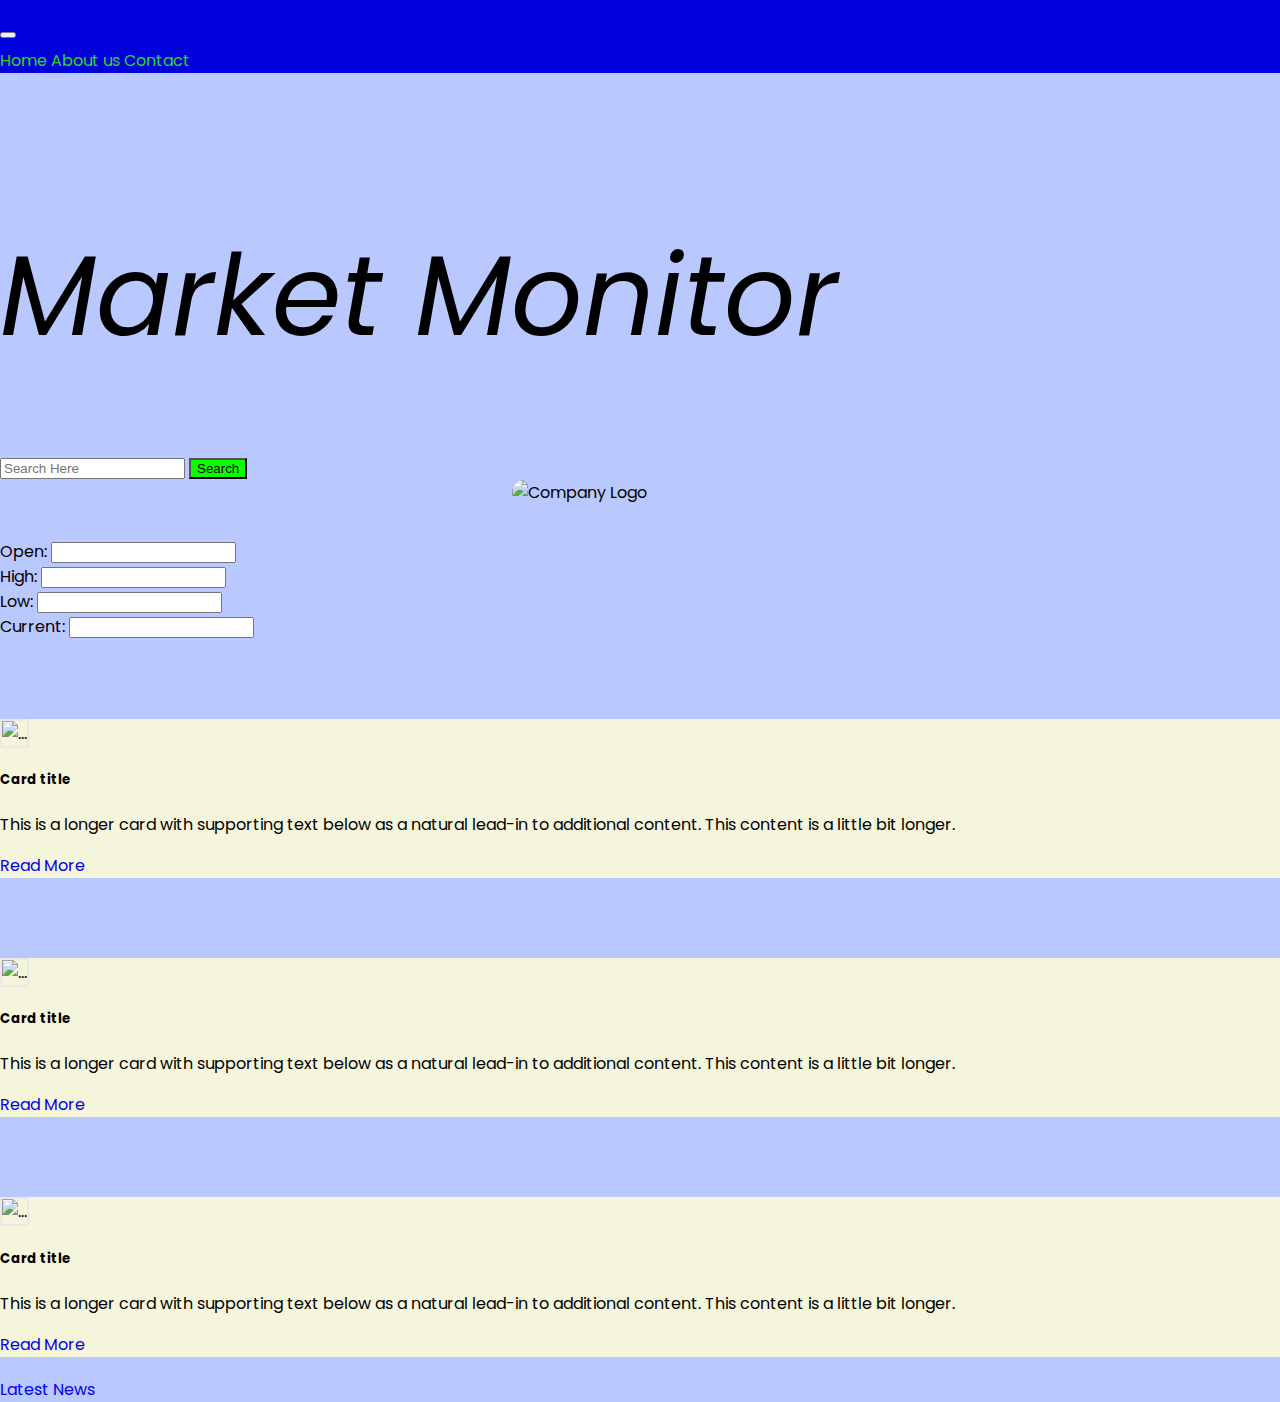
==== index.html @ 7c1d7abe "moved news Widget so it appears after the graphs and data if appearing when searched. Fixed the Nav " ====
<!DOCTYPE html>
<html lang="en">
	<head>
		<meta charset="UTF-8" />
		<meta http-equiv="X-UA-Compatible" content="IE=edge" />
		<meta name="viewport" content="width=device-width, initial-scale=1.0" />
		<script
			src="https://kit.fontawesome.com/655be4e43f.js"
			crossorigin="anonymous"
		></script>
		<link
			href="https://cdn.jsdelivr.net/npm/bootstrap@5.3.0-alpha3/dist/css/bootstrap.min.css"
			rel="stylesheet"
			integrity="sha384-KK94CHFLLe+nY2dmCWGMq91rCGa5gtU4mk92HdvYe+M/SXH301p5ILy+dN9+nJOZ"
			crossorigin="anonymous"
		/>
		<link rel="preconnect" href="https://fonts.googleapis.com" />
		<link rel="preconnect" href="https://fonts.gstatic.com" crossorigin />
		<link
			href="https://fonts.googleapis.com/css2?family=Poppins:ital,wght@0,100;0,200;0,300;0,500;1,300;1,400;1,500&family=Roboto:ital,wght@0,100;0,300;0,400;0,500;1,100;1,300;1,400;1,500&display=swap"
			rel="stylesheet"
		/>
		<link rel="stylesheet" href="./assets/style.css" />
		<title>Market Monitor</title>
	</head>

	<body>
		<!-- Nav Bar -->
		<nav class="navbar navbar-expand-lg fixed-top">
			<div class="container-fluid">

			  <a class="navbar-brand" href="#"><i class="fa-brands fa-space-awesome"></i></a>
			  <button class="navbar-toggler" type="button" data-bs-toggle="collapse" data-bs-target="#navbarNavAltMarkup"
				aria-controls="navbarNavAltMarkup" aria-expanded="false" aria-label="Toggle navigation">
				<span class="navbar-toggler-icon"></span>
			  </button>
			  <div class="collapse navbar-collapse" id="navbarNavAltMarkup">
				<div class="navbar-nav">
				  <a class="nav-link" aria-current="page" href="#">Home</a>
				  <a class="nav-link" href="about.html" class="about">About us</a>
				  <a class="nav-link" href="#">Contact</a>
				</div>
			</div>
		</nav>
		<div class="container text-center">
			<!-- Main Header -->
			<header class="m-5">
				<h1>Market Monitor</h1>
			</header>
			<!-- Search Bar -->
			<div id="main_search " class="main-searchbar m-5">
				<input
					type="text"
					id="search_input"
					class="rounded-pill p-3 border"
					placeholder="Search Here"
				/>
				<button id="search_button" class="rounded-pill p-3 border srchBtn">
					Search
				</button>
			</div>
			<div class="container">
				<div class="row align-items-center">
					<!-- Current graph -->
					<div id="graph" class="col" style="width: 100%; height: 100%"></div>
					<!-- Open, High, Low, Current data of searched symbol -->
					<div id="array0Data" class="current-graph col d-none text-start">
						<img id="logoImage" src="" alt="Company Logo" />
						<h3 class="text-center" id="currentDate"></h3>
						<div class="row">
							<label>Open:</label>
							<input class="col" type="text" id="openData" readonly />
						</div>
						<div class="row">
							<label>High:</label>
							<input class="col" type="text" id="highData" readonly />
						</div>
						<div class="row">
							<label>Low:</label>
							<input class="col" type="text" id="lowData" readonly />
						</div>
						<div class="row">
							<label>Current:</label>
							<input class="col" type="text" id="closeData" readonly />
						</div>
					</div>
				</div>
			</div>
			<!-- Container of recent news related to the searched symbol -->
			<div id="search_news" class="row row-cols-1 row-cols-md-3 g-4 d-none">
				<div class="col">
					<div class="card">
						<img
							src="https://placehold.co/200x200"
							class="card-img-top1 img-fluid"
							alt="..."
							style="max-width: 100%; max-height: 100%; border: 2px solid rgb(236, 232, 232)"
						/>
						<div class="card-body1">
							<a href=""></a>
							<h5 class="card-title1">Card title</h5>
							<p class="card-text1">
								This is a longer card with supporting text below as a natural
								lead-in to additional content. This content is a little bit
								longer.
							</p>
							<a href="url" class="card-url1">Read More</a>
						</div>
					</div>
				</div>
				<div class="col">
					<div class="card">
						<img
							src="https://placehold.co/200x200"
							class="card-img-top2"
							alt="..."
							style="max-width: 100%; max-height: 100%; border: 2px solid rgb(236, 232, 232)"
						/>
						<div class="card-body2">
							<h5 class="card-title2">Card title</h5>
							<p class="card-text2">
								This is a longer card with supporting text below as a natural
								lead-in to additional content. This content is a little bit
								longer.
							</p>
							<a href="url" class="card-url2">Read More</a>
						</div>
					</div>
				</div>
				<div class="col">
					<div class="card">
						<img
							src="https://placehold.co/200x200"
							class="card-img-top3"
							alt="..."
							style="max-width: 100%; max-height: 100%; border: 2px solid rgb(236, 232, 232)"
						/>
						<div class="card-body3">
							<h5 class="card-title3">Card title</h5>
							<p class="card-text3">
								This is a longer card with supporting text below as a natural
								lead-in to additional content. This content is a little bit
								longer.
							</p>
							<a href="url" class="card-url3">Read More</a>
						</div>
					</div>
				</div>
			</div>
		</div>
		<!-- Most recent news related to the crypto market -->
		<div id="main_recent-news" class="main-recent-news m-3">
			<a
				href="https://cryptopanic.com/"
				target="_blank"
				data-news_feed="recent"
				data-bg_color="#FFFFFF"
				data-text_color="#333333"
				data-link_color="#0091C2"
				data-header_bg_color="#30343B"
				data-header_text_color="#FFFFFF"
				class="CryptoPanicWidget"
				>Latest News</a
			>
		</div>
		<script
			src="https://cdn.jsdelivr.net/npm/bootstrap@5.3.0-alpha3/dist/js/bootstrap.bundle.min.js"
			integrity="sha384-ENjdO4Dr2bkBIFxQpeoTz1HIcje39Wm4jDKdf19U8gI4ddQ3GYNS7NTKfAdVQSZe"
			crossorigin="anonymous"
		></script>
		<script src="https://static.cryptopanic.com/static/js/widgets.min.js"></script>
		<script src="https://cdn.plot.ly/plotly-latest.min.js"></script>
		<script src="./assets/script.js"></script>
		<script src="./assets/test.js"></script>
	</body>
</html>
---- assets/style.css ----
html,
body {
	height: 80vh;
	margin: 0;
	font-family: 'Poppins', 'Roboto', sans-serif;
	background-color: rgb(185, 201, 255);
  
}

.hidden {
	display: none;
}

nav {
	background-color: rgb(0, 0, 221) !important;
}
.nav-link, .navbar-brand {
  color: hsl(118, 70%, 50%) !important;
  position: relative;
}
.navbar-toggler-icon {
  background-color: hsl(118, 70%, 50%) !important;
}
.nav-link::after{
  content: '';
  width: 0;
  height: 3px;
  background: hsl(118, 100%, 50%);
  position: absolute;
  left: 0;
  bottom: -1px;
  transition: 0.3s;
}
.nav-link:hover::after{
  width: 100%;
  color: hsl(118, 100%, 50%) !important;
}
.nav-link:hover{
  color: hsl(118, 100%, 50%) !important;
}
.navbar-brand:hover {
  transform: scale(1.05);
  color: hsl(118, 100%, 50%) !important;
  transform: rotate(15deg);
}
h1 {
	padding-top: 4rem;
	font-size: 7rem;
	font-weight: 400;
	font-style: italic;
}
.srchBtn {
	background-color: rgb(9, 255, 0);
}
.fa-space-awesome {
	font-size: 2rem;
}

a {
	text-decoration: none;
}

#logoImage{
  margin-left: 40%;
  margin-bottom: 15px;
  border-radius: 1.5rem;
}

.card{
  margin-top: 80px;
  background-color: beige;
  margin-bottom: 20px;

}

.intro{
  margin-top: 100px;
  text-align: center;
  margin-left: 10px;
  
}

.about_img{
  height: 190px;
  width: 190px;
}

.about-container{
  display: flex;
  justify-content: center;
  align-items: center;

}

.about-container .col{
  font-size: 16px;
}

.intro2{
  font-style: italic;
  font-size: smaller;
}
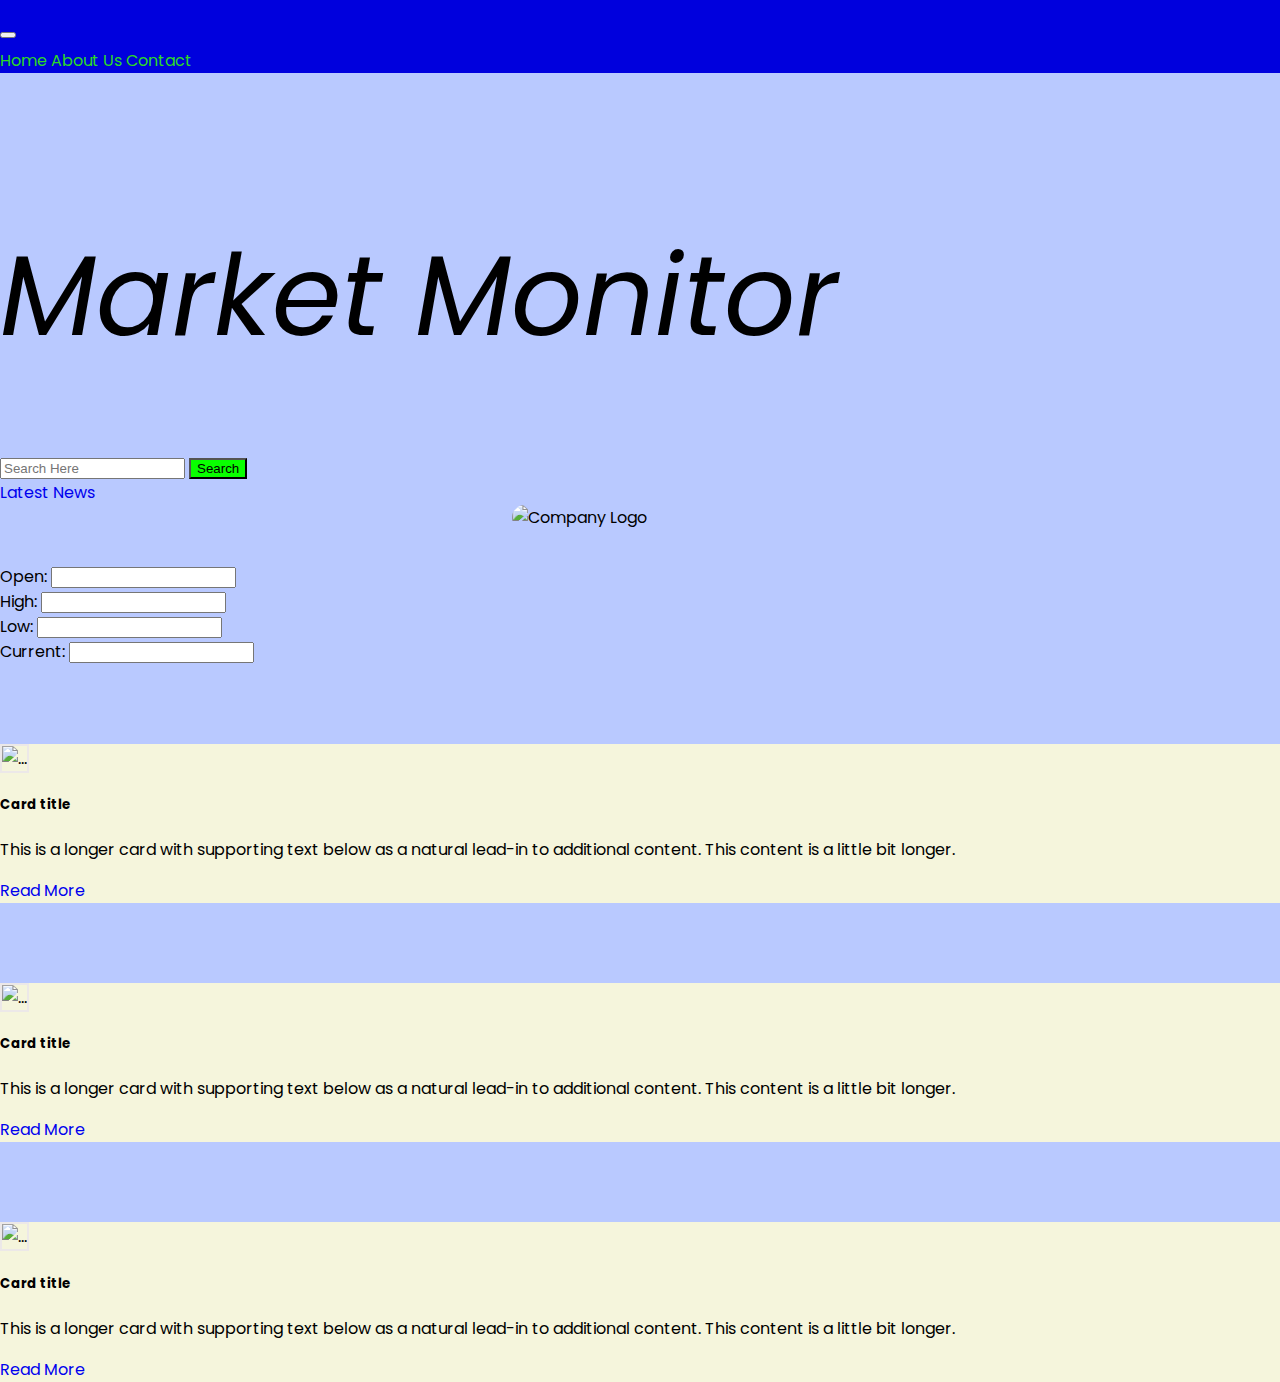
==== commit 3d42d24a: "added footer with socials, fixed some margin and link between about page" ====
--- a/index.html
+++ b/index.html
@@ -37,7 +37,7 @@
 			  <div class="collapse navbar-collapse" id="navbarNavAltMarkup">
 				<div class="navbar-nav">
 				  <a class="nav-link" aria-current="page" href="#">Home</a>
-				  <a class="nav-link" href="about.html" class="about">About us</a>
+				  <a class="nav-link" href="about.html" class="about">About Us</a>
 				  <a class="nav-link" href="#">Contact</a>
 				</div>
 			</div>
@@ -59,6 +59,22 @@
 					Search
 				</button>
 			</div>
+			<!-- Most recent news related to the market -->
+			<div id="main_recent-news" class="main-recent-news m-3">
+				<a
+					href="https://cryptopanic.com/"
+					target="_blank"
+					data-news_feed="recent"
+					data-bg_color="#FFFFFF"
+					data-text_color="#333333"
+					data-link_color="#0091C2"
+					data-header_bg_color="#30343B"
+					data-header_text_color="#FFFFFF"
+					class="CryptoPanicWidget"
+					>Latest News</a
+				>
+			</div>
+
 			<div class="container">
 				<div class="row align-items-center">
 					<!-- Current graph -->
@@ -87,8 +103,8 @@
 				</div>
 			</div>
 			<!-- Container of recent news related to the searched symbol -->
-			<div id="search_news" class="row row-cols-1 row-cols-md-3 g-4 d-none">
-				<div class="col">
+			<div id="search_news" class="row row-cols-1 row-cols-md-3 g-4 mb-4 d-none">
+				<div class="col mb-5">
 					<div class="card">
 						<img
 							src="https://placehold.co/200x200"
@@ -148,21 +164,14 @@
 				</div>
 			</div>
 		</div>
-		<!-- Most recent news related to the crypto market -->
-		<div id="main_recent-news" class="main-recent-news m-3">
-			<a
-				href="https://cryptopanic.com/"
-				target="_blank"
-				data-news_feed="recent"
-				data-bg_color="#FFFFFF"
-				data-text_color="#333333"
-				data-link_color="#0091C2"
-				data-header_bg_color="#30343B"
-				data-header_text_color="#FFFFFF"
-				class="CryptoPanicWidget"
-				>Latest News</a
-			>
-		</div>
+		<footer class="container-fluid fixed-bottom">
+			<div class="d-flex justify-content-center gap-2 px-5 py-2">
+			<a href="https://twitter.com/" target="_blank"><i class="fa-brands fa-twitter icons"></i></a>
+			<a href="https://www.facebook.com/" target="_blank"><i class="fa-brands fa-facebook icons"></i></a>
+			<a href="https://github.com/" target="_blank"><i class="fa-brands fa-github icons"></i></a>
+			<a href="mailto:marketmonitor@example.com" target="_blank"><i class="fa-solid fa-paper-plane icons"></i></a>
+			</div>
+		</footer>
 		<script
 			src="https://cdn.jsdelivr.net/npm/bootstrap@5.3.0-alpha3/dist/js/bootstrap.bundle.min.js"
 			integrity="sha384-ENjdO4Dr2bkBIFxQpeoTz1HIcje39Wm4jDKdf19U8gI4ddQ3GYNS7NTKfAdVQSZe"
--- a/assets/style.css
+++ b/assets/style.css
@@ -11,7 +11,7 @@
 	display: none;
 }
 
-nav {
+nav, footer {
 	background-color: rgb(0, 0, 221) !important;
 }
 .nav-link, .navbar-brand {
@@ -52,8 +52,19 @@
 .srchBtn {
 	background-color: rgb(9, 255, 0);
 }
-.fa-space-awesome {
+i {
 	font-size: 2rem;
+}
+.icons {
+  color: hsl(118, 70%, 50%);
+}
+.icons:hover {
+  color: hsl(118, 100%, 50%);
+  transform: translateY(-5px);
+  transition: 0.5s;
+}
+footer {
+  margin-top: 50px;
 }
 
 a {
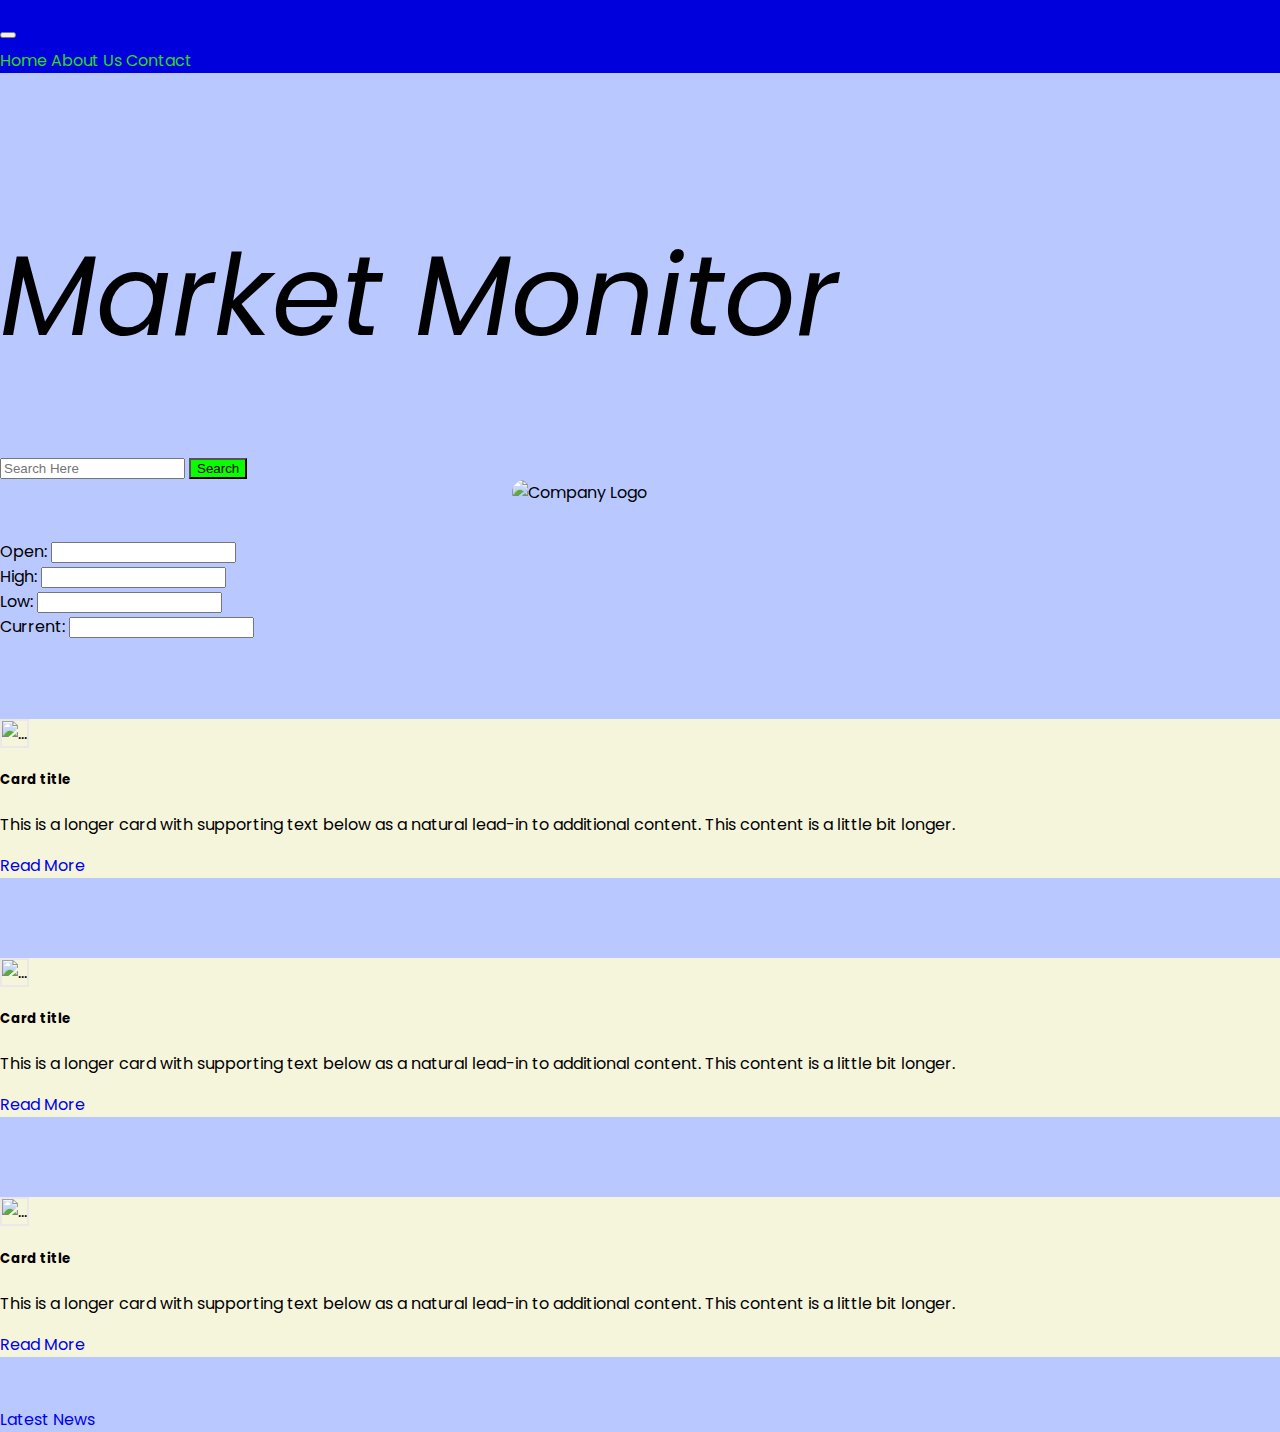
==== commit e41aeb94: "Merge branch 'main' into jordan" ====
--- a/index.html
+++ b/index.html
@@ -59,22 +59,6 @@
 					Search
 				</button>
 			</div>
-			<!-- Most recent news related to the market -->
-			<div id="main_recent-news" class="main-recent-news m-3">
-				<a
-					href="https://cryptopanic.com/"
-					target="_blank"
-					data-news_feed="recent"
-					data-bg_color="#FFFFFF"
-					data-text_color="#333333"
-					data-link_color="#0091C2"
-					data-header_bg_color="#30343B"
-					data-header_text_color="#FFFFFF"
-					class="CryptoPanicWidget"
-					>Latest News</a
-				>
-			</div>
-
 			<div class="container">
 				<div class="row align-items-center">
 					<!-- Current graph -->
@@ -164,6 +148,7 @@
 				</div>
 			</div>
 		</div>
+
 		<footer class="container-fluid fixed-bottom">
 			<div class="d-flex justify-content-center gap-2 px-5 py-2">
 			<a href="https://twitter.com/" target="_blank"><i class="fa-brands fa-twitter icons"></i></a>
@@ -172,6 +157,23 @@
 			<a href="mailto:marketmonitor@example.com" target="_blank"><i class="fa-solid fa-paper-plane icons"></i></a>
 			</div>
 		</footer>
+
+		<!-- Most recent news related to the crypto market -->
+		<div id="main_recent-news" class="main-recent-news m-3">
+			<a
+				href="https://cryptopanic.com/"
+				target="_blank"
+				data-news_feed="recent"
+				data-bg_color="#FFFFFF"
+				data-text_color="#333333"
+				data-link_color="#0091C2"
+				data-header_bg_color="#30343B"
+				data-header_text_color="#FFFFFF"
+				class="CryptoPanicWidget"
+				>Latest News</a
+			>
+		</div>
+
 		<script
 			src="https://cdn.jsdelivr.net/npm/bootstrap@5.3.0-alpha3/dist/js/bootstrap.bundle.min.js"
 			integrity="sha384-ENjdO4Dr2bkBIFxQpeoTz1HIcje39Wm4jDKdf19U8gI4ddQ3GYNS7NTKfAdVQSZe"
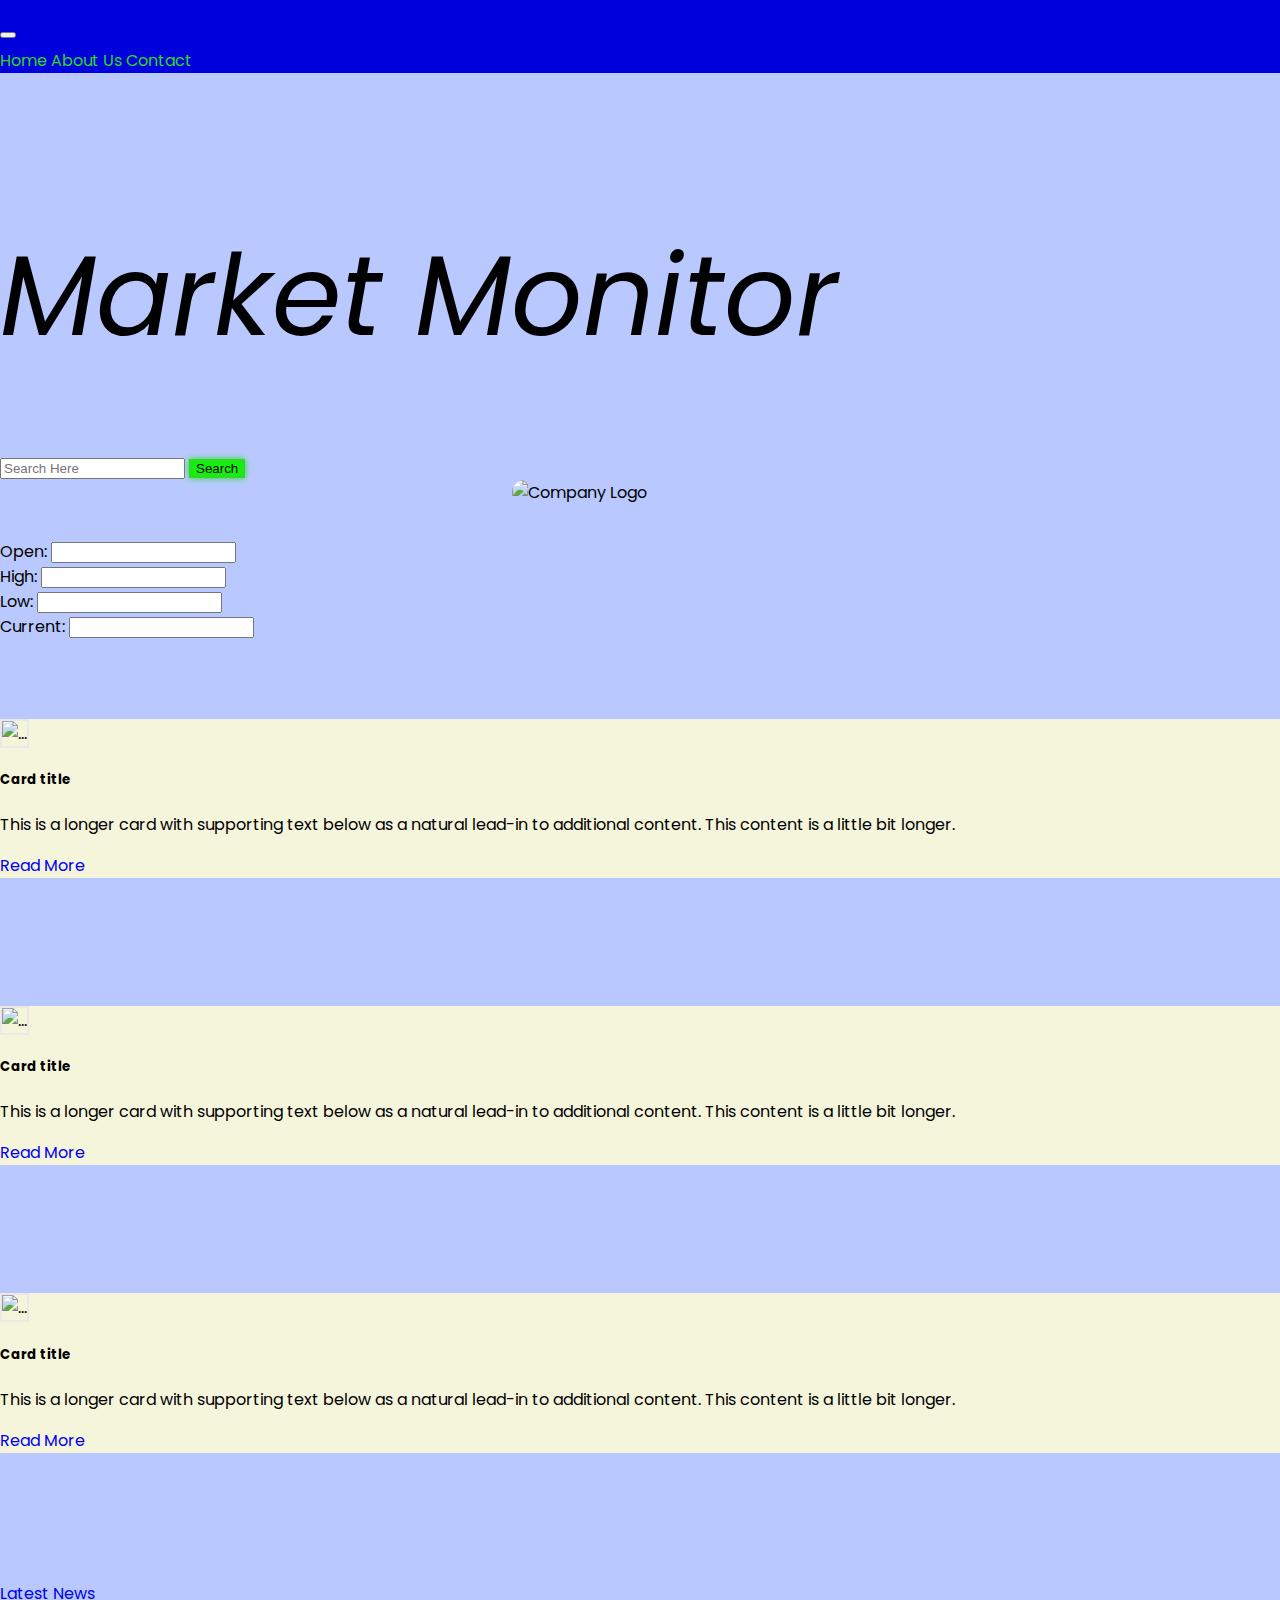
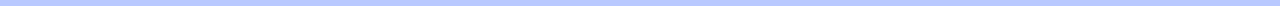
==== commit bcb8b26d: "added custom scrollbar, styling for search button and fixed bottom margin" ====
--- a/index.html
+++ b/index.html
@@ -1,187 +1,151 @@
 <!DOCTYPE html>
 <html lang="en">
-	<head>
-		<meta charset="UTF-8" />
-		<meta http-equiv="X-UA-Compatible" content="IE=edge" />
-		<meta name="viewport" content="width=device-width, initial-scale=1.0" />
-		<script
-			src="https://kit.fontawesome.com/655be4e43f.js"
-			crossorigin="anonymous"
-		></script>
-		<link
-			href="https://cdn.jsdelivr.net/npm/bootstrap@5.3.0-alpha3/dist/css/bootstrap.min.css"
-			rel="stylesheet"
-			integrity="sha384-KK94CHFLLe+nY2dmCWGMq91rCGa5gtU4mk92HdvYe+M/SXH301p5ILy+dN9+nJOZ"
-			crossorigin="anonymous"
-		/>
-		<link rel="preconnect" href="https://fonts.googleapis.com" />
-		<link rel="preconnect" href="https://fonts.gstatic.com" crossorigin />
-		<link
-			href="https://fonts.googleapis.com/css2?family=Poppins:ital,wght@0,100;0,200;0,300;0,500;1,300;1,400;1,500&family=Roboto:ital,wght@0,100;0,300;0,400;0,500;1,100;1,300;1,400;1,500&display=swap"
-			rel="stylesheet"
-		/>
-		<link rel="stylesheet" href="./assets/style.css" />
-		<title>Market Monitor</title>
-	</head>
 
-	<body>
-		<!-- Nav Bar -->
-		<nav class="navbar navbar-expand-lg fixed-top">
-			<div class="container-fluid">
+<head>
+	<meta charset="UTF-8" />
+	<meta http-equiv="X-UA-Compatible" content="IE=edge" />
+	<meta name="viewport" content="width=device-width, initial-scale=1.0" />
+	<script src="https://kit.fontawesome.com/655be4e43f.js" crossorigin="anonymous"></script>
+	<link href="https://cdn.jsdelivr.net/npm/bootstrap@5.3.0-alpha3/dist/css/bootstrap.min.css" rel="stylesheet"
+		integrity="sha384-KK94CHFLLe+nY2dmCWGMq91rCGa5gtU4mk92HdvYe+M/SXH301p5ILy+dN9+nJOZ" crossorigin="anonymous" />
+	<link rel="preconnect" href="https://fonts.googleapis.com" />
+	<link rel="preconnect" href="https://fonts.gstatic.com" crossorigin />
+	<link
+		href="https://fonts.googleapis.com/css2?family=Poppins:ital,wght@0,100;0,200;0,300;0,500;1,300;1,400;1,500&family=Roboto:ital,wght@0,100;0,300;0,400;0,500;1,100;1,300;1,400;1,500&display=swap"
+		rel="stylesheet" />
+	<link rel="stylesheet" href="./assets/style.css" />
+	<title>Market Monitor</title>
+</head>
 
-			  <a class="navbar-brand" href="#"><i class="fa-brands fa-space-awesome"></i></a>
-			  <button class="navbar-toggler" type="button" data-bs-toggle="collapse" data-bs-target="#navbarNavAltMarkup"
+<body>
+	<!-- Nav Bar -->
+	<nav class="navbar navbar-expand-lg fixed-top">
+		<div class="container-fluid">
+
+			<a class="navbar-brand" href="#"><i class="fa-brands fa-space-awesome"></i></a>
+			<button class="navbar-toggler" type="button" data-bs-toggle="collapse" data-bs-target="#navbarNavAltMarkup"
 				aria-controls="navbarNavAltMarkup" aria-expanded="false" aria-label="Toggle navigation">
 				<span class="navbar-toggler-icon"></span>
-			  </button>
-			  <div class="collapse navbar-collapse" id="navbarNavAltMarkup">
+			</button>
+			<div class="collapse navbar-collapse" id="navbarNavAltMarkup">
 				<div class="navbar-nav">
-				  <a class="nav-link" aria-current="page" href="#">Home</a>
-				  <a class="nav-link" href="about.html" class="about">About Us</a>
-				  <a class="nav-link" href="#">Contact</a>
+					<a class="nav-link" aria-current="page" href="#">Home</a>
+					<a class="nav-link" href="about.html" class="about">About Us</a>
+					<a class="nav-link" href="#">Contact</a>
 				</div>
 			</div>
-		</nav>
-		<div class="container text-center">
-			<!-- Main Header -->
-			<header class="m-5">
-				<h1>Market Monitor</h1>
-			</header>
-			<!-- Search Bar -->
-			<div id="main_search " class="main-searchbar m-5">
-				<input
-					type="text"
-					id="search_input"
-					class="rounded-pill p-3 border"
-					placeholder="Search Here"
-				/>
-				<button id="search_button" class="rounded-pill p-3 border srchBtn">
-					Search
-				</button>
-			</div>
-			<div class="container">
-				<div class="row align-items-center">
-					<!-- Current graph -->
-					<div id="graph" class="col" style="width: 100%; height: 100%"></div>
-					<!-- Open, High, Low, Current data of searched symbol -->
-					<div id="array0Data" class="current-graph col d-none text-start">
-						<img id="logoImage" src="" alt="Company Logo" />
-						<h3 class="text-center" id="currentDate"></h3>
-						<div class="row">
-							<label>Open:</label>
-							<input class="col" type="text" id="openData" readonly />
-						</div>
-						<div class="row">
-							<label>High:</label>
-							<input class="col" type="text" id="highData" readonly />
-						</div>
-						<div class="row">
-							<label>Low:</label>
-							<input class="col" type="text" id="lowData" readonly />
-						</div>
-						<div class="row">
-							<label>Current:</label>
-							<input class="col" type="text" id="closeData" readonly />
-						</div>
+	</nav>
+	<div class="container text-center">
+		<!-- Main Header -->
+		<header class="m-5">
+			<h1>Market Monitor</h1>
+		</header>
+		<!-- Search Bar -->
+		<div id="main_search " class="main-searchbar m-5">
+			<input type="text" id="search_input" class="rounded-pill p-3 border" placeholder="Search Here" />
+			<button id="search_button" class="rounded-pill p-3 border srchBtn">
+				Search
+			</button>
+		</div>
+		<div class="container">
+			<div class="row align-items-center">
+				<!-- Current graph -->
+				<div id="graph" class="col" style="width: 100%; height: 100%"></div>
+				<!-- Open, High, Low, Current data of searched symbol -->
+				<div id="array0Data" class="current-graph col d-none text-start">
+					<img id="logoImage" src="" alt="Company Logo" />
+					<h3 class="text-center" id="currentDate"></h3>
+					<div class="row">
+						<label>Open:</label>
+						<input class="col" type="text" id="openData" readonly />
 					</div>
-				</div>
-			</div>
-			<!-- Container of recent news related to the searched symbol -->
-			<div id="search_news" class="row row-cols-1 row-cols-md-3 g-4 mb-4 d-none">
-				<div class="col mb-5">
-					<div class="card">
-						<img
-							src="https://placehold.co/200x200"
-							class="card-img-top1 img-fluid"
-							alt="..."
-							style="max-width: 100%; max-height: 100%; border: 2px solid rgb(236, 232, 232)"
-						/>
-						<div class="card-body1">
-							<a href=""></a>
-							<h5 class="card-title1">Card title</h5>
-							<p class="card-text1">
-								This is a longer card with supporting text below as a natural
-								lead-in to additional content. This content is a little bit
-								longer.
-							</p>
-							<a href="url" class="card-url1">Read More</a>
-						</div>
+					<div class="row">
+						<label>High:</label>
+						<input class="col" type="text" id="highData" readonly />
 					</div>
-				</div>
-				<div class="col">
-					<div class="card">
-						<img
-							src="https://placehold.co/200x200"
-							class="card-img-top2"
-							alt="..."
-							style="max-width: 100%; max-height: 100%; border: 2px solid rgb(236, 232, 232)"
-						/>
-						<div class="card-body2">
-							<h5 class="card-title2">Card title</h5>
-							<p class="card-text2">
-								This is a longer card with supporting text below as a natural
-								lead-in to additional content. This content is a little bit
-								longer.
-							</p>
-							<a href="url" class="card-url2">Read More</a>
-						</div>
+					<div class="row">
+						<label>Low:</label>
+						<input class="col" type="text" id="lowData" readonly />
 					</div>
-				</div>
-				<div class="col">
-					<div class="card">
-						<img
-							src="https://placehold.co/200x200"
-							class="card-img-top3"
-							alt="..."
-							style="max-width: 100%; max-height: 100%; border: 2px solid rgb(236, 232, 232)"
-						/>
-						<div class="card-body3">
-							<h5 class="card-title3">Card title</h5>
-							<p class="card-text3">
-								This is a longer card with supporting text below as a natural
-								lead-in to additional content. This content is a little bit
-								longer.
-							</p>
-							<a href="url" class="card-url3">Read More</a>
-						</div>
+					<div class="row">
+						<label>Current:</label>
+						<input class="col" type="text" id="closeData" readonly />
 					</div>
 				</div>
 			</div>
 		</div>
-
-		<footer class="container-fluid fixed-bottom">
-			<div class="d-flex justify-content-center gap-2 px-5 py-2">
+		<!-- Container of recent news related to the searched symbol -->
+		<div id="search_news" class="row row-cols-1 row-cols-md-3 g-4 d-none">
+			<div class="col cMargin">
+				<div class="card">
+					<img src="https://placehold.co/200x200" class="card-img-top1 img-fluid" alt="..."
+						style="max-width: 100%; max-height: 100%; border: 2px solid rgb(236, 232, 232)" />
+					<div class="card-body1">
+						<a href=""></a>
+						<h5 class="card-title1">Card title</h5>
+						<p class="card-text1">
+							This is a longer card with supporting text below as a natural
+							lead-in to additional content. This content is a little bit
+							longer.
+						</p>
+						<a href="url" target="_blank" class="card-url1">Read More</a>
+					</div>
+				</div>
+			</div>
+			<div class="col cMargin">
+				<div class="card">
+					<img src="https://placehold.co/200x200" class="card-img-top2" alt="..."
+						style="max-width: 100%; max-height: 100%; border: 2px solid rgb(236, 232, 232)" />
+					<div class="card-body2">
+						<h5 class="card-title2">Card title</h5>
+						<p class="card-text2">
+							This is a longer card with supporting text below as a natural
+							lead-in to additional content. This content is a little bit
+							longer.
+						</p>
+						<a href="url" target="_blank" class="card-url2">Read More</a>
+					</div>
+				</div>
+			</div>
+			<div class="col cMargin">
+				<div class="card">
+					<img src="https://placehold.co/200x200" class="card-img-top3" alt="..."
+						style="max-width: 100%; max-height: 100%; border: 2px solid rgb(236, 232, 232)" />
+					<div class="card-body3">
+						<h5 class="card-title3">Card title</h5>
+						<p class="card-text3">
+							This is a longer card with supporting text below as a natural
+							lead-in to additional content. This content is a little bit
+							longer.
+						</p>
+						<a href="url" target="_blank" class="card-url3">Read More</a>
+					</div>
+				</div>
+			</div>
+		</div>
+	</div>
+	<!-- Most recent news related to the crypto market -->
+	<div id="main_recent-news" class="main-recent-news m-3">
+		<a href="https://cryptopanic.com/" target="_blank" data-news_feed="recent" data-bg_color="#FFFFFF"
+			data-text_color="#333333" data-link_color="#0091C2" data-header_bg_color="#30343B"
+			data-header_text_color="#FFFFFF" class="CryptoPanicWidget">Latest News</a>
+	</div>
+	<footer class="container-fluid fixed-bottom">
+		<div class="d-flex justify-content-center gap-3 px-5 py-2">
 			<a href="https://twitter.com/" target="_blank"><i class="fa-brands fa-twitter icons"></i></a>
 			<a href="https://www.facebook.com/" target="_blank"><i class="fa-brands fa-facebook icons"></i></a>
 			<a href="https://github.com/" target="_blank"><i class="fa-brands fa-github icons"></i></a>
 			<a href="mailto:marketmonitor@example.com" target="_blank"><i class="fa-solid fa-paper-plane icons"></i></a>
-			</div>
-		</footer>
+		</div>
+	</footer>
 
-		<!-- Most recent news related to the crypto market -->
-		<div id="main_recent-news" class="main-recent-news m-3">
-			<a
-				href="https://cryptopanic.com/"
-				target="_blank"
-				data-news_feed="recent"
-				data-bg_color="#FFFFFF"
-				data-text_color="#333333"
-				data-link_color="#0091C2"
-				data-header_bg_color="#30343B"
-				data-header_text_color="#FFFFFF"
-				class="CryptoPanicWidget"
-				>Latest News</a
-			>
-		</div>
+	<script src="https://cdn.jsdelivr.net/npm/bootstrap@5.3.0-alpha3/dist/js/bootstrap.bundle.min.js"
+		integrity="sha384-ENjdO4Dr2bkBIFxQpeoTz1HIcje39Wm4jDKdf19U8gI4ddQ3GYNS7NTKfAdVQSZe"
+		crossorigin="anonymous"></script>
+	<script src="https://static.cryptopanic.com/static/js/widgets.min.js"></script>
+	<script src="https://cdn.plot.ly/plotly-latest.min.js"></script>
+	<script src="./assets/script.js"></script>
+	<script src="./assets/test.js"></script>
+</body>
 
-		<script
-			src="https://cdn.jsdelivr.net/npm/bootstrap@5.3.0-alpha3/dist/js/bootstrap.bundle.min.js"
-			integrity="sha384-ENjdO4Dr2bkBIFxQpeoTz1HIcje39Wm4jDKdf19U8gI4ddQ3GYNS7NTKfAdVQSZe"
-			crossorigin="anonymous"
-		></script>
-		<script src="https://static.cryptopanic.com/static/js/widgets.min.js"></script>
-		<script src="https://cdn.plot.ly/plotly-latest.min.js"></script>
-		<script src="./assets/script.js"></script>
-		<script src="./assets/test.js"></script>
-	</body>
 </html>--- a/assets/style.css
+++ b/assets/style.css
@@ -50,8 +50,49 @@
 	font-style: italic;
 }
 .srchBtn {
-	background-color: rgb(9, 255, 0);
+	background-color: hsl(118, 90%, 50%);
+  border:hsl(118, 70%, 50%) 1px solid !important;
+  box-shadow: inset 0 0 0.5em 0 hsl(118, 70%, 50%), 0 0 0.5em 0 hsl(118, 70%, 50%);
+  position: relative;
+  transition: background-color 100ms linear;
 }
+
+.srchBtn::after {
+  content: '';
+  position: absolute;
+  top: 0;
+  bottom: 0;
+  left: 0;
+  right: 0;
+  border-radius: 45%;
+  box-shadow: 0 0 2em 0.1em hsl(118, 100%, 50%);
+  opacity: 0;
+  transition: opacity 100ms linear;
+}
+
+.srchBtn:hover {
+  background: hsl(118, 100%, 50%);
+}
+.srchBtn:hover::after {
+  opacity: 1;
+}
+::-webkit-scrollbar{
+  width: 1em;
+}
+::-webkit-scrollbar-track {
+  background: rgb(0, 0, 221);
+  border-radius: 100vw;
+  margin-block: -10px;
+}
+::-webkit-scrollbar-thumb {
+  background: hsl(118, 70%, 50%);
+  border: .25em solid rgb(0, 0, 221);
+  border-radius: 100vw;
+}
+::-webkit-scrollbar-thumb:hover {
+  background: hsl(118, 100%, 50%);
+}
+
 i {
 	font-size: 2rem;
 }
@@ -60,11 +101,11 @@
 }
 .icons:hover {
   color: hsl(118, 100%, 50%);
-  transform: translateY(-5px);
+  transform: translateY(-.25em);
   transition: 0.5s;
 }
-footer {
-  margin-top: 50px;
+.cMargin {
+  margin-bottom: 10%;
 }
 
 a {
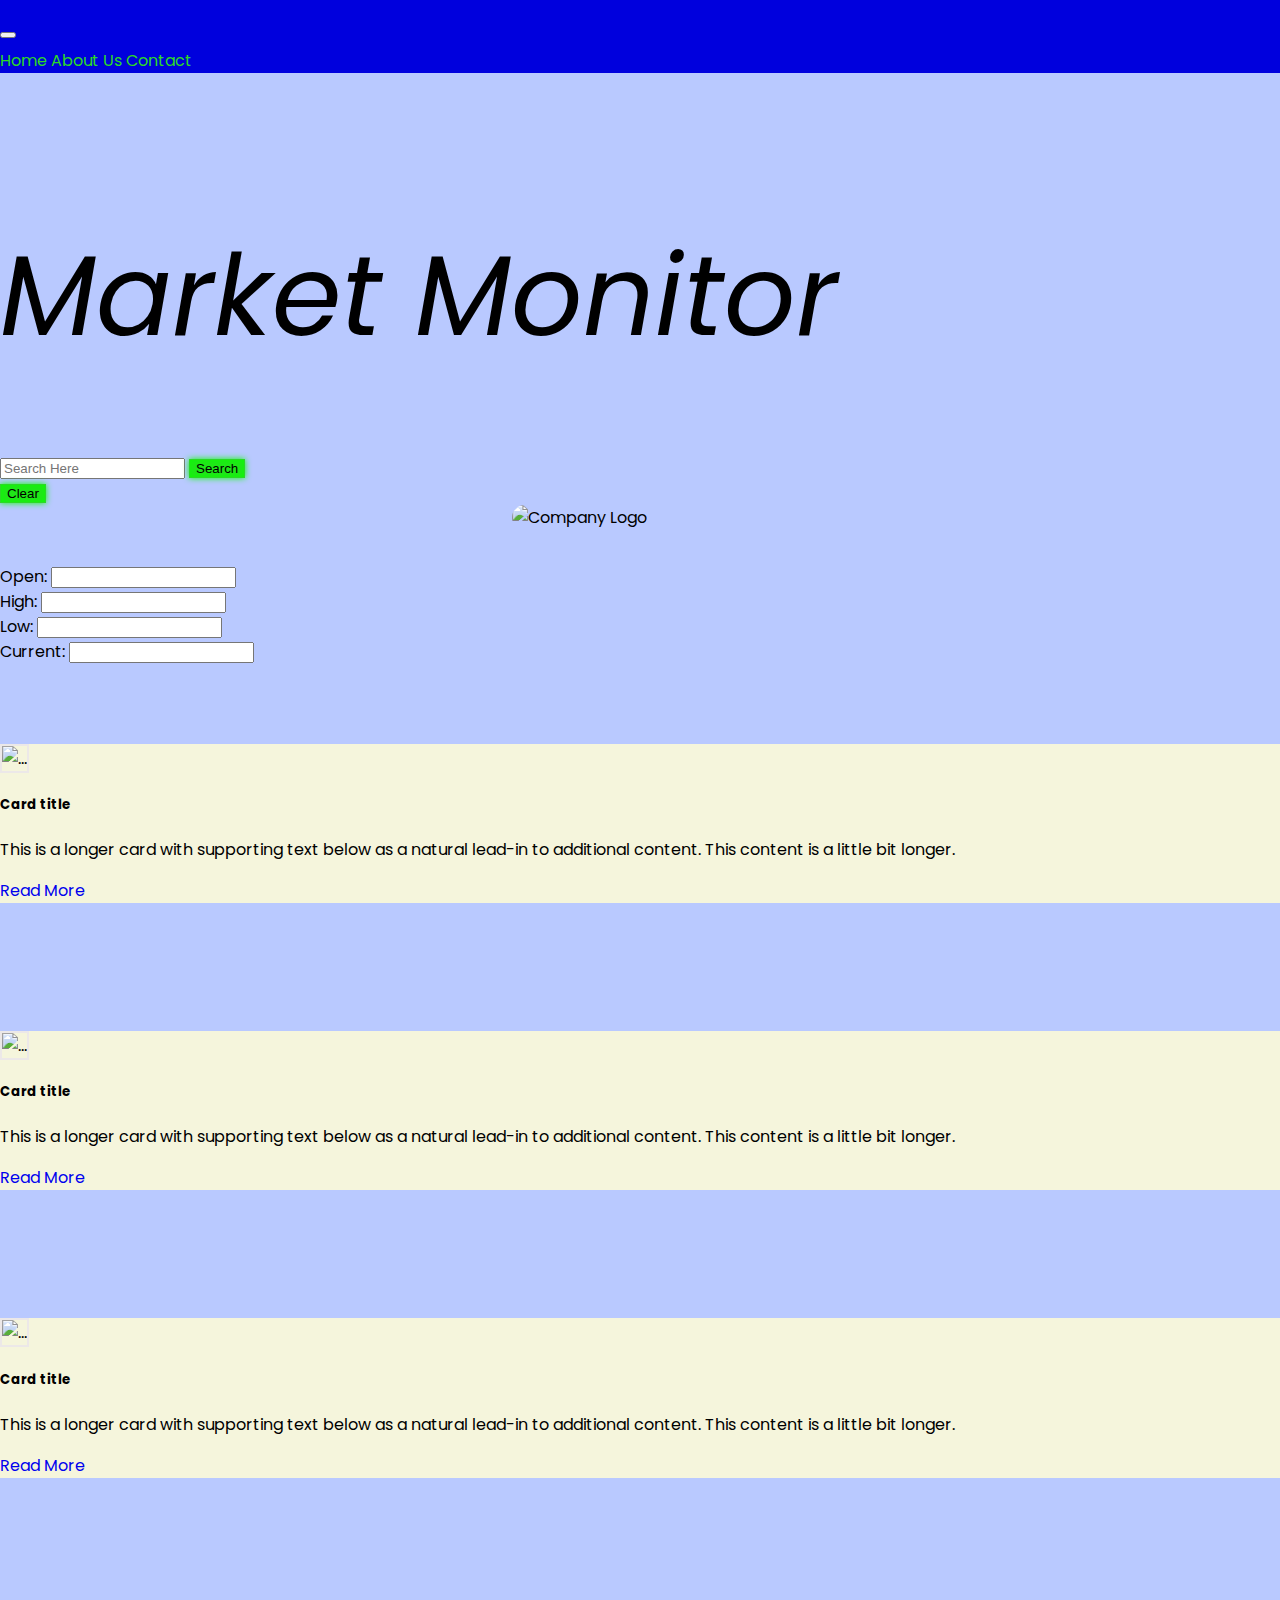
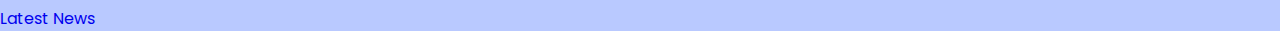
==== commit f8788a87: "added local storage" ====
--- a/index.html
+++ b/index.html
@@ -41,88 +41,99 @@
 			<h1>Market Monitor</h1>
 		</header>
 		<!-- Search Bar -->
-		<div id="main_search " class="main-searchbar m-5">
-			<input type="text" id="search_input" class="rounded-pill p-3 border" placeholder="Search Here" />
-			<button id="search_button" class="rounded-pill p-3 border srchBtn">
-				Search
-			</button>
-		</div>
 		<div class="container">
-			<div class="row align-items-center">
-				<!-- Current graph -->
-				<div id="graph" class="col" style="width: 100%; height: 100%"></div>
-				<!-- Open, High, Low, Current data of searched symbol -->
-				<div id="array0Data" class="current-graph col d-none text-start">
-					<img id="logoImage" src="" alt="Company Logo" />
-					<h3 class="text-center" id="currentDate"></h3>
-					<div class="row">
-						<label>Open:</label>
-						<input class="col" type="text" id="openData" readonly />
-					</div>
-					<div class="row">
-						<label>High:</label>
-						<input class="col" type="text" id="highData" readonly />
-					</div>
-					<div class="row">
-						<label>Low:</label>
-						<input class="col" type="text" id="lowData" readonly />
-					</div>
-					<div class="row">
-						<label>Current:</label>
-						<input class="col" type="text" id="closeData" readonly />
-					</div>
+			<div id="main_search " class="main-searchbar m-5 row">
+				<div class="col">
+				<input type="text" id="search_input" class="rounded-pill p-3 border" placeholder="Search Here" />
+				<button id="search_button" class="rounded-pill p-3 border srchBtn">
+					Search
+				</button>
+				</div>
+				<div class="col">
+					<form id="history"></form>
+					<button id="history-button" class="rounded-pill p-3 border srchBtn">
+						Clear
+					</button>
 				</div>
 			</div>
 		</div>
-		<!-- Container of recent news related to the searched symbol -->
-		<div id="search_news" class="row row-cols-1 row-cols-md-3 g-4 d-none">
-			<div class="col cMargin">
-				<div class="card">
-					<img src="https://placehold.co/200x200" class="card-img-top1 img-fluid" alt="..."
-						style="max-width: 100%; max-height: 100%; border: 2px solid rgb(236, 232, 232)" />
-					<div class="card-body1">
-						<a href=""></a>
-						<h5 class="card-title1">Card title</h5>
-						<p class="card-text1">
-							This is a longer card with supporting text below as a natural
-							lead-in to additional content. This content is a little bit
-							longer.
-						</p>
-						<a href="url" target="_blank" class="card-url1">Read More</a>
-					</div>
+	</div>
+	<div class="container">
+		<div class="row align-items-center">
+			<!-- Current graph -->
+			<div id="graph" class="col" style="width: 100%; height: 100%"></div>
+			<!-- Open, High, Low, Current data of searched symbol -->
+			<div id="array0Data" class="current-graph col d-none text-start">
+				<img id="logoImage" src="" alt="Company Logo" />
+				<h3 class="text-center" id="currentDate"></h3>
+				<div class="row">
+					<label>Open:</label>
+					<input class="col" type="text" id="openData" readonly />
 				</div>
-			</div>
-			<div class="col cMargin">
-				<div class="card">
-					<img src="https://placehold.co/200x200" class="card-img-top2" alt="..."
-						style="max-width: 100%; max-height: 100%; border: 2px solid rgb(236, 232, 232)" />
-					<div class="card-body2">
-						<h5 class="card-title2">Card title</h5>
-						<p class="card-text2">
-							This is a longer card with supporting text below as a natural
-							lead-in to additional content. This content is a little bit
-							longer.
-						</p>
-						<a href="url" target="_blank" class="card-url2">Read More</a>
-					</div>
+				<div class="row">
+					<label>High:</label>
+					<input class="col" type="text" id="highData" readonly />
 				</div>
-			</div>
-			<div class="col cMargin">
-				<div class="card">
-					<img src="https://placehold.co/200x200" class="card-img-top3" alt="..."
-						style="max-width: 100%; max-height: 100%; border: 2px solid rgb(236, 232, 232)" />
-					<div class="card-body3">
-						<h5 class="card-title3">Card title</h5>
-						<p class="card-text3">
-							This is a longer card with supporting text below as a natural
-							lead-in to additional content. This content is a little bit
-							longer.
-						</p>
-						<a href="url" target="_blank" class="card-url3">Read More</a>
-					</div>
+				<div class="row">
+					<label>Low:</label>
+					<input class="col" type="text" id="lowData" readonly />
+				</div>
+				<div class="row">
+					<label>Current:</label>
+					<input class="col" type="text" id="closeData" readonly />
 				</div>
 			</div>
 		</div>
+	</div>
+	<!-- Container of recent news related to the searched symbol -->
+	<div id="search_news" class="row row-cols-1 row-cols-md-3 g-4 d-none">
+		<div class="col cMargin">
+			<div class="card">
+				<img src="https://placehold.co/200x200" class="card-img-top1 img-fluid" alt="..."
+					style="max-width: 100%; max-height: 100%; border: 2px solid rgb(236, 232, 232)" />
+				<div class="card-body1">
+					<a href=""></a>
+					<h5 class="card-title1">Card title</h5>
+					<p class="card-text1">
+						This is a longer card with supporting text below as a natural
+						lead-in to additional content. This content is a little bit
+						longer.
+					</p>
+					<a href="url" target="_blank" class="card-url1">Read More</a>
+				</div>
+			</div>
+		</div>
+		<div class="col cMargin">
+			<div class="card">
+				<img src="https://placehold.co/200x200" class="card-img-top2" alt="..."
+					style="max-width: 100%; max-height: 100%; border: 2px solid rgb(236, 232, 232)" />
+				<div class="card-body2">
+					<h5 class="card-title2">Card title</h5>
+					<p class="card-text2">
+						This is a longer card with supporting text below as a natural
+						lead-in to additional content. This content is a little bit
+						longer.
+					</p>
+					<a href="url" target="_blank" class="card-url2">Read More</a>
+				</div>
+			</div>
+		</div>
+		<div class="col cMargin">
+			<div class="card">
+				<img src="https://placehold.co/200x200" class="card-img-top3" alt="..."
+					style="max-width: 100%; max-height: 100%; border: 2px solid rgb(236, 232, 232)" />
+				<div class="card-body3">
+					<h5 class="card-title3">Card title</h5>
+					<p class="card-text3">
+						This is a longer card with supporting text below as a natural
+						lead-in to additional content. This content is a little bit
+						longer.
+					</p>
+					<a href="url" target="_blank" class="card-url3">Read More</a>
+				</div>
+			</div>
+		</div>
+	</div>
 	</div>
 	<!-- Most recent news related to the crypto market -->
 	<div id="main_recent-news" class="main-recent-news m-3">
--- a/assets/style.css
+++ b/assets/style.css
@@ -50,9 +50,9 @@
 	font-style: italic;
 }
 .srchBtn {
-	background-color: hsl(118, 90%, 50%);
+	background-color: hsl(118, 80%, 50%);
   border:hsl(118, 70%, 50%) 1px solid !important;
-  box-shadow: inset 0 0 0.5em 0 hsl(118, 70%, 50%), 0 0 0.5em 0 hsl(118, 70%, 50%);
+  box-shadow: inset 0 0 0.5em 0 hsl(118, 95%, 50%), 0 0 0.5em 0 hsl(118, 100%, 50%);
   position: relative;
   transition: background-color 100ms linear;
 }
@@ -101,8 +101,8 @@
 }
 .icons:hover {
   color: hsl(118, 100%, 50%);
-  transform: translateY(-.25em);
-  transition: 0.5s;
+  transform: translateY(-.15em);
+  transition: 0.3s;
 }
 .cMargin {
   margin-bottom: 10%;
@@ -132,15 +132,19 @@
   
 }
 
-.about_img{
-  height: 190px;
-  width: 190px;
+.about_img4{
+  margin-top: 48px;
+  padding-bottom: 5px;
+}
+.about_img {
+  padding-bottom: 5px;
 }
 
 .about-container{
   display: flex;
   justify-content: center;
   align-items: center;
+
 
 }
 
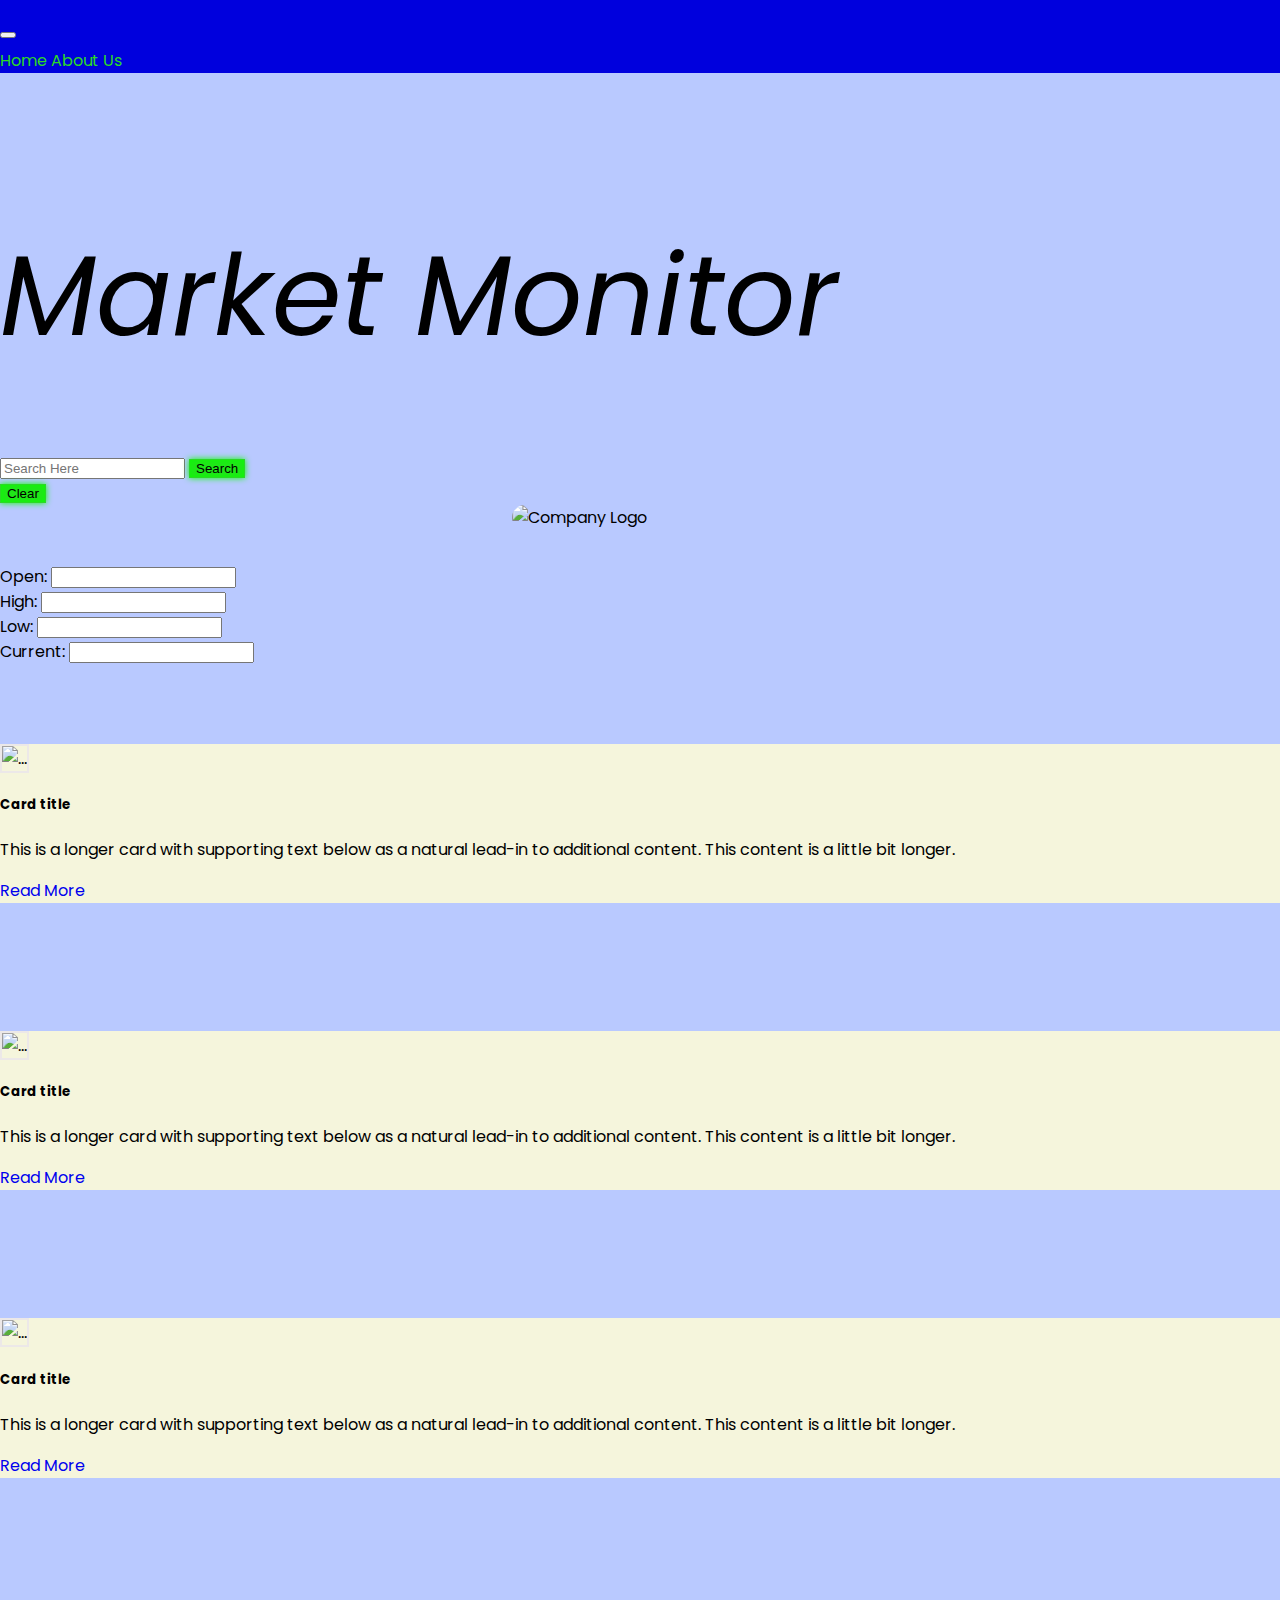
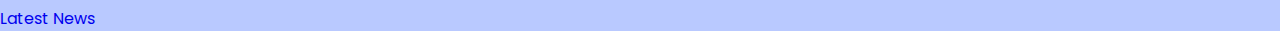
==== commit 9e497d28: "removed the Contact Section from the NAV bar due to currently being a dead link as the Footer moves " ====
--- a/index.html
+++ b/index.html
@@ -31,7 +31,6 @@
 				<div class="navbar-nav">
 					<a class="nav-link" aria-current="page" href="#">Home</a>
 					<a class="nav-link" href="about.html" class="about">About Us</a>
-					<a class="nav-link" href="#">Contact</a>
 				</div>
 			</div>
 	</nav>
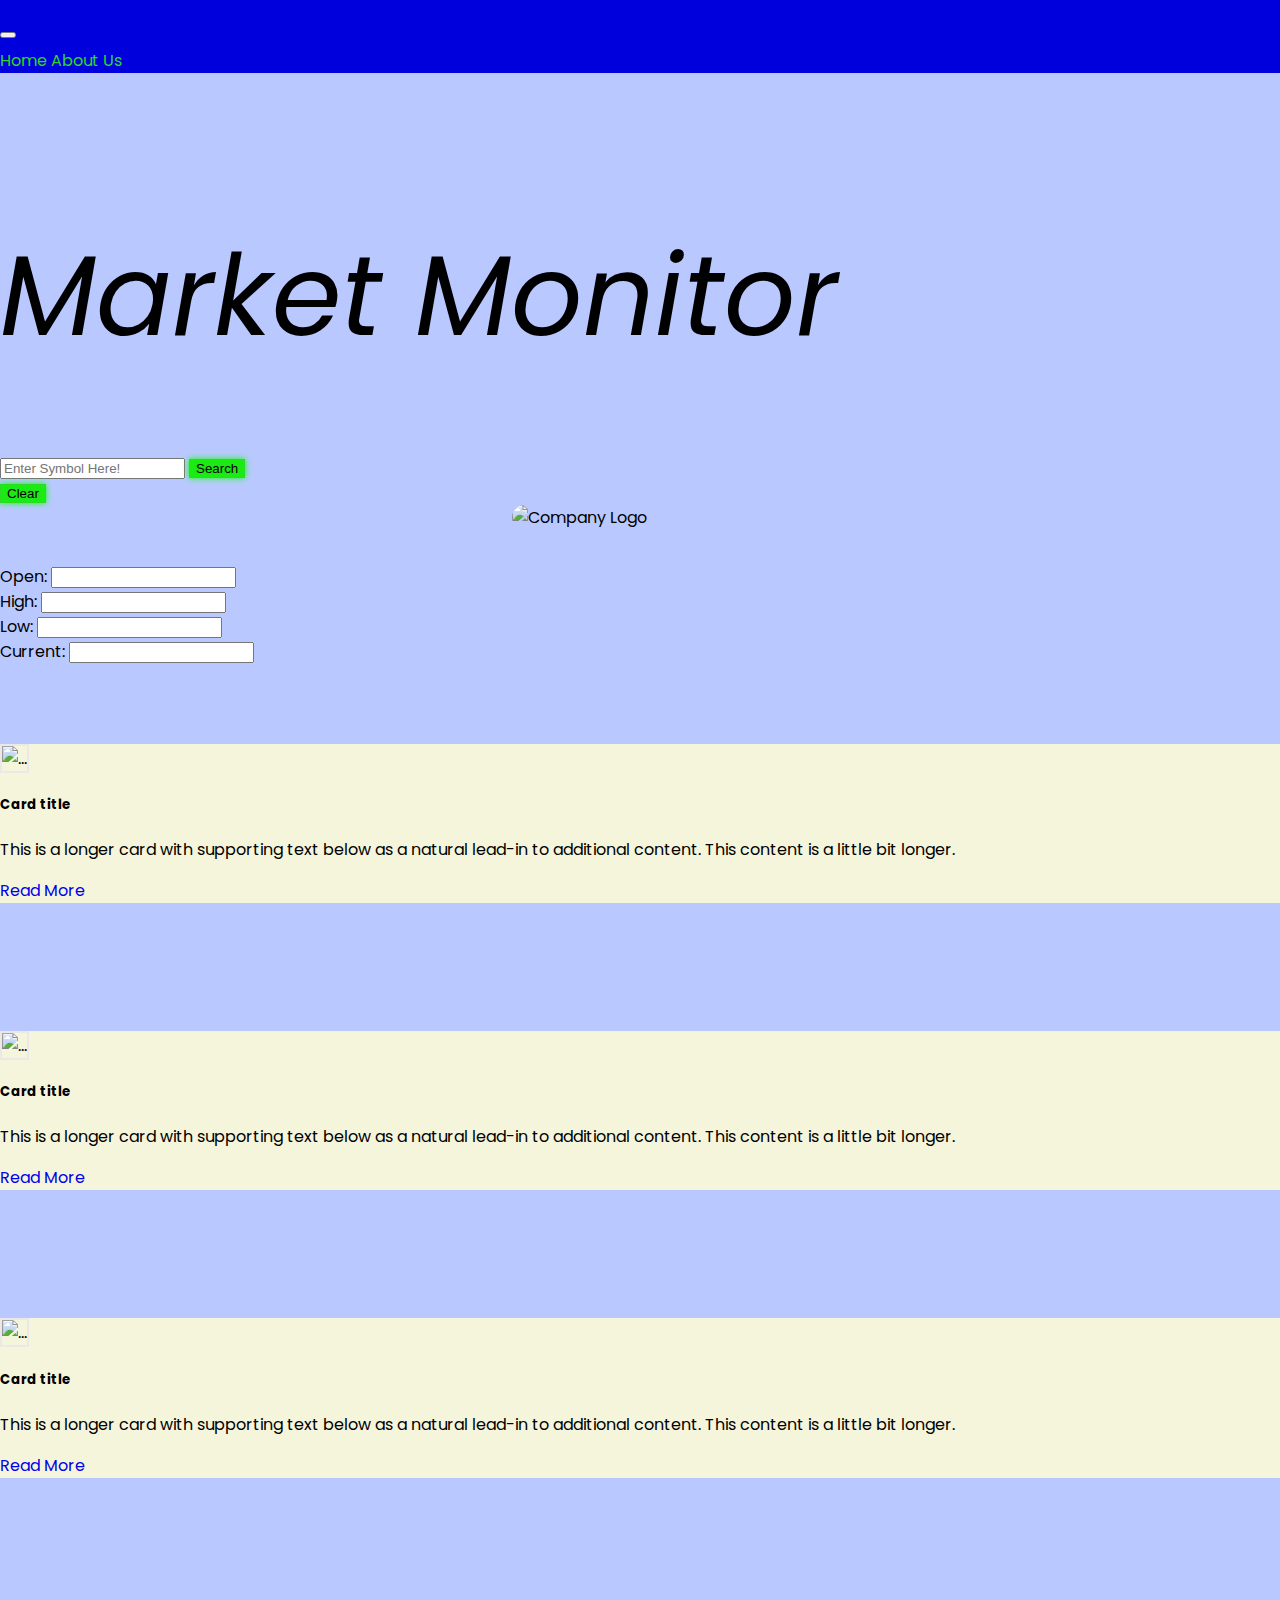
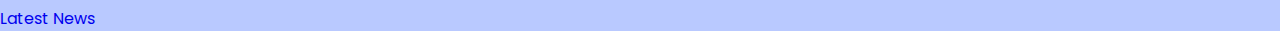
==== commit 94f09c7e: "modified placeholder message in search bar for more clarification" ====
--- a/index.html
+++ b/index.html
@@ -43,7 +43,7 @@
 		<div class="container">
 			<div id="main_search " class="main-searchbar m-5 row">
 				<div class="col">
-				<input type="text" id="search_input" class="rounded-pill p-3 border" placeholder="Search Here" />
+				<input type="text" id="search_input" class="rounded-pill p-3 border" placeholder="Enter Symbol Here!" />
 				<button id="search_button" class="rounded-pill p-3 border srchBtn">
 					Search
 				</button>
